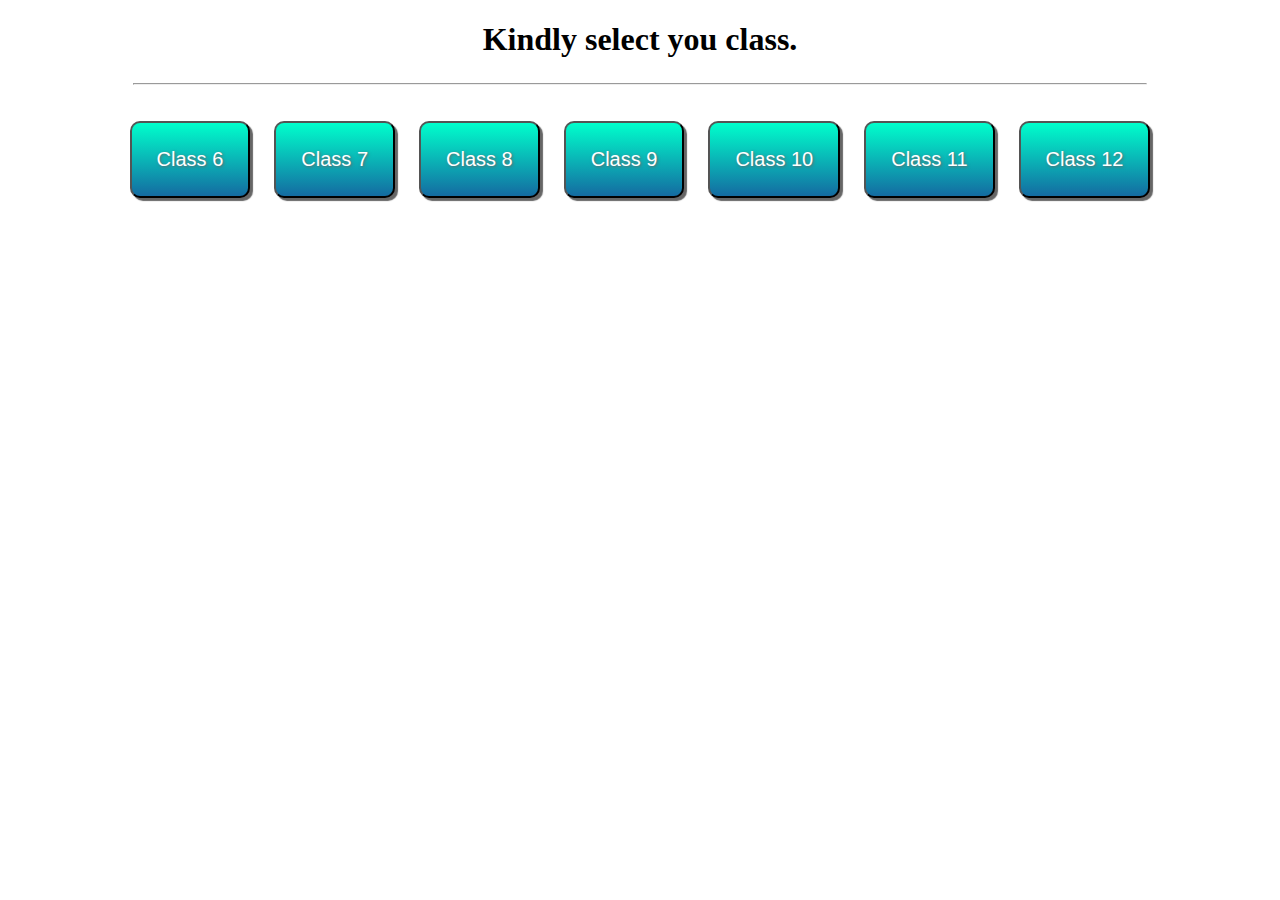
==== index.html @ fa6e8d02 "Add files via upload" ====
<!DOCTYPE html>
<html>
    <!--This is coding is done by Haard-->
    <head>
        <title>Time - Table</title>
        <link rel="icon" href="https://cdn5.vectorstock.com/i/1000x1000/13/69/classroom-vector-3751369.jpg">
        <link rel="stylesheet" href="style.css">
    </head>
    <body>
        <center>
            <h1>Kindly select you class.</h1>
            <hr width="80%">
            <br>
         <span><a href="6.html"><button class="btn">Class 6</button></a></span>
         <span><a href="7.html"><button class="btn">Class 7</button></a></span>
         <span><a href="8.html"><button class="btn">Class 8</button></a></span>
         <span><a href="9.html"><button class="btn">Class 9</button></a></span>
         <span><a href="10.html"><button class="btn">Class 10</button></a></span>
         <span><a href="11.html"><button class="btn">Class 11</button></a></span>
         <span><a href="12.html"><button class="btn">Class 12</button></a></span>
        </center>
    </body>
</html>
---- style.css ----
.time {
    background-color: red;
    color: white;
}

th {
    font-size: 25px;
    padding-left: 7px;
    padding-right: 7px;
}

td {
    font-size: 22px;
    padding-left: 7px;
    padding-right: 7px;
}

h1 {
    margin-bottom: 25px;
}

table {
    border-radius: 10px;
    font-family: cursive;
}

.Day {
    background-color: blanchedalmond;
}

.lunch {
    background-color: deepskyblue;
    color: white;
}

.mon {
    background-color: green;
    color: white;
}

.tue {
    background-color: cadetblue;
    color: white;
}

.wed {
    background-color: violet;
    color: white;
}

.thu {
    background-color: orangered;
    color: white;
}

.fri {
    background-color: yellowgreen;
    color: white;
}

.sat {
    background-color: midnightblue;
    color: white;
}

.dis {
    font-weight: bold;
    color: red;
    font-size: 14px;
    font-family: cursive;
}
a {
    text-decoration: none;
    color: midnightblue;
}
.btn {
    background: #00ffcc;
    background-image: -webkit-linear-gradient(top, #00ffcc, #146ba1);
    background-image: -moz-linear-gradient(top, #00ffcc, #146ba1);
    background-image: -ms-linear-gradient(top, #00ffcc, #146ba1);
    background-image: -o-linear-gradient(top, #00ffcc, #146ba1);
    background-image: linear-gradient(to bottom, #00ffcc, #146ba1);
    -webkit-border-radius: 10;
    -moz-border-radius: 10;
    border-radius: 10px;
    text-shadow: 1px 1px 3px #666666;
    -webkit-box-shadow: 3px 3px 1px #666666;
    -moz-box-shadow: 3px 3px 1px #666666;
    box-shadow: 3px 3px 1px #666666;
    color: #ffffff;
    font-size: 20px;
    padding: 25px;
    text-decoration: none;
    margin: 10px;
  }
  
  .btn:hover {
    background: #33ff00;
    text-decoration: none;
    cursor: pointer;
  }
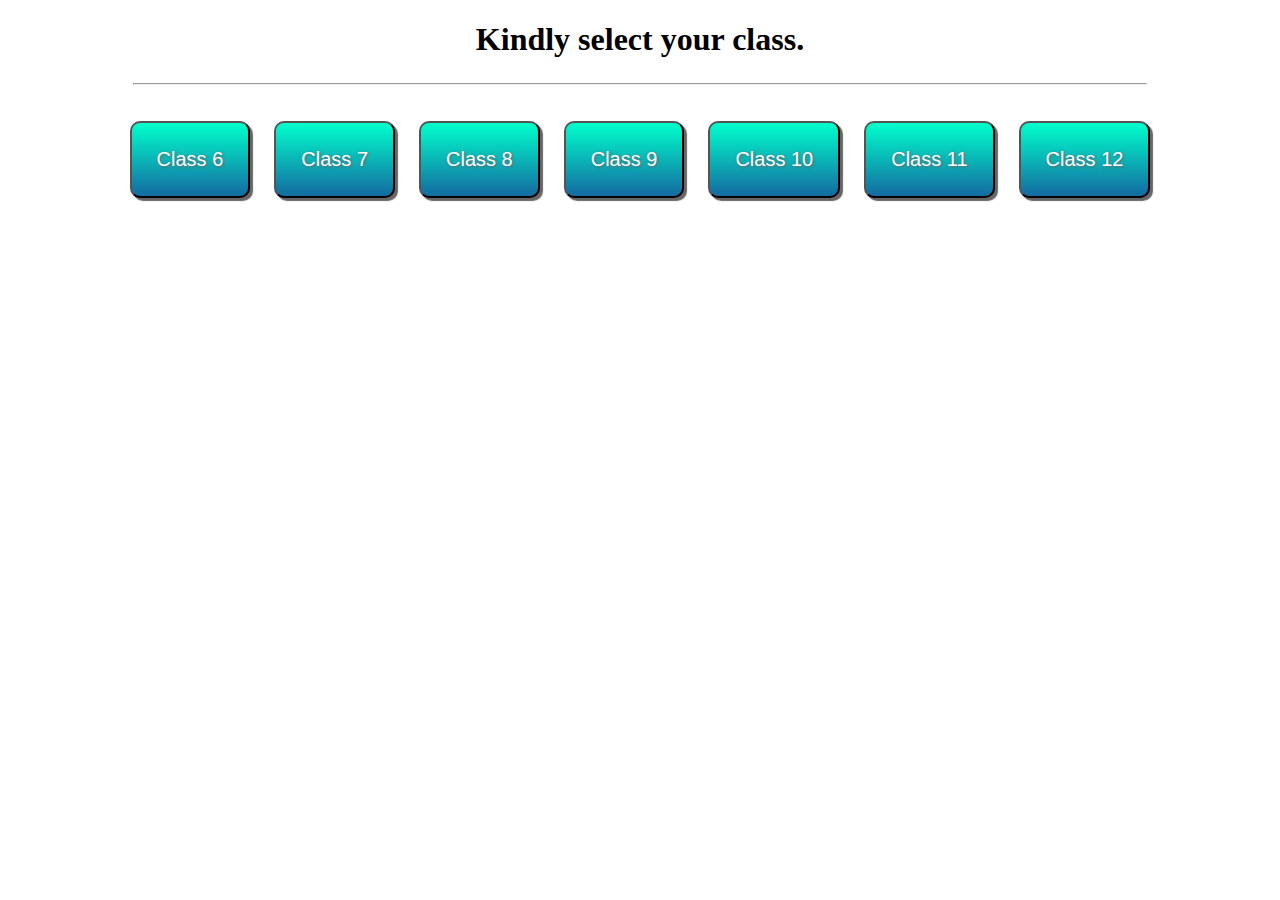
==== commit e2b9cc51: "Update index.html" ====
--- a/index.html
+++ b/index.html
@@ -8,7 +8,7 @@
     </head>
     <body>
         <center>
-            <h1>Kindly select you class.</h1>
+            <h1>Kindly select your class.</h1>
             <hr width="80%">
             <br>
          <span><a href="6.html"><button class="btn">Class 6</button></a></span>
@@ -20,4 +20,4 @@
          <span><a href="12.html"><button class="btn">Class 12</button></a></span>
         </center>
     </body>
-</html>+</html>
